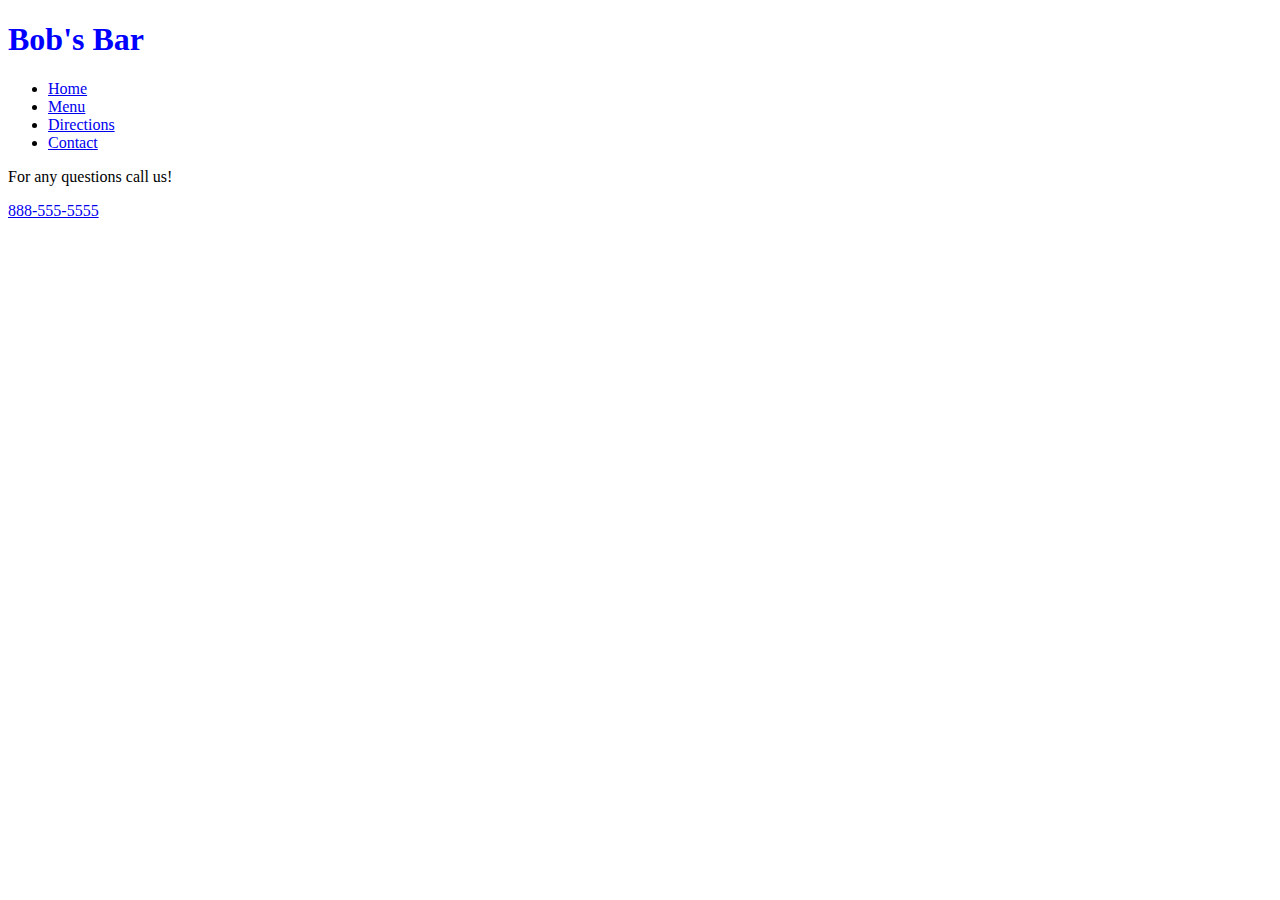
==== contact.html @ 0db3a22f "Add files via upload" ====
<!DOCTYPE html>
<html lang="en">
<head>
	<title>Bob's Bar</title>
	<!--This is an html comment-->
	<link rel="stylesheet" type="text/css" href="css/style.css">
</head>
<body>
	
<div id="wrapper">

	<header> 
		<h1 style="color:blue;">Bob's Bar</h1>
	</header>  
	
	
	<nav>
		<ul>      
			<li><a href="index.html">Home</a></li>
			<li><a href="menu.html">Menu</a></li>     
			<li><a href="directions.html">Directions</a></li>  
			<li><a href="contact.html">Contact</a></li>
		</ul>
	</nav>
	
	
	<main> 
		<p>For any questions call us!</p>
	<a id="mobile" href="tel:888-555-5555">888-555-5555</a>
		
	</main> 

	
	<footer> 
	
	</footer>
	
</div>	





</body>
</html>
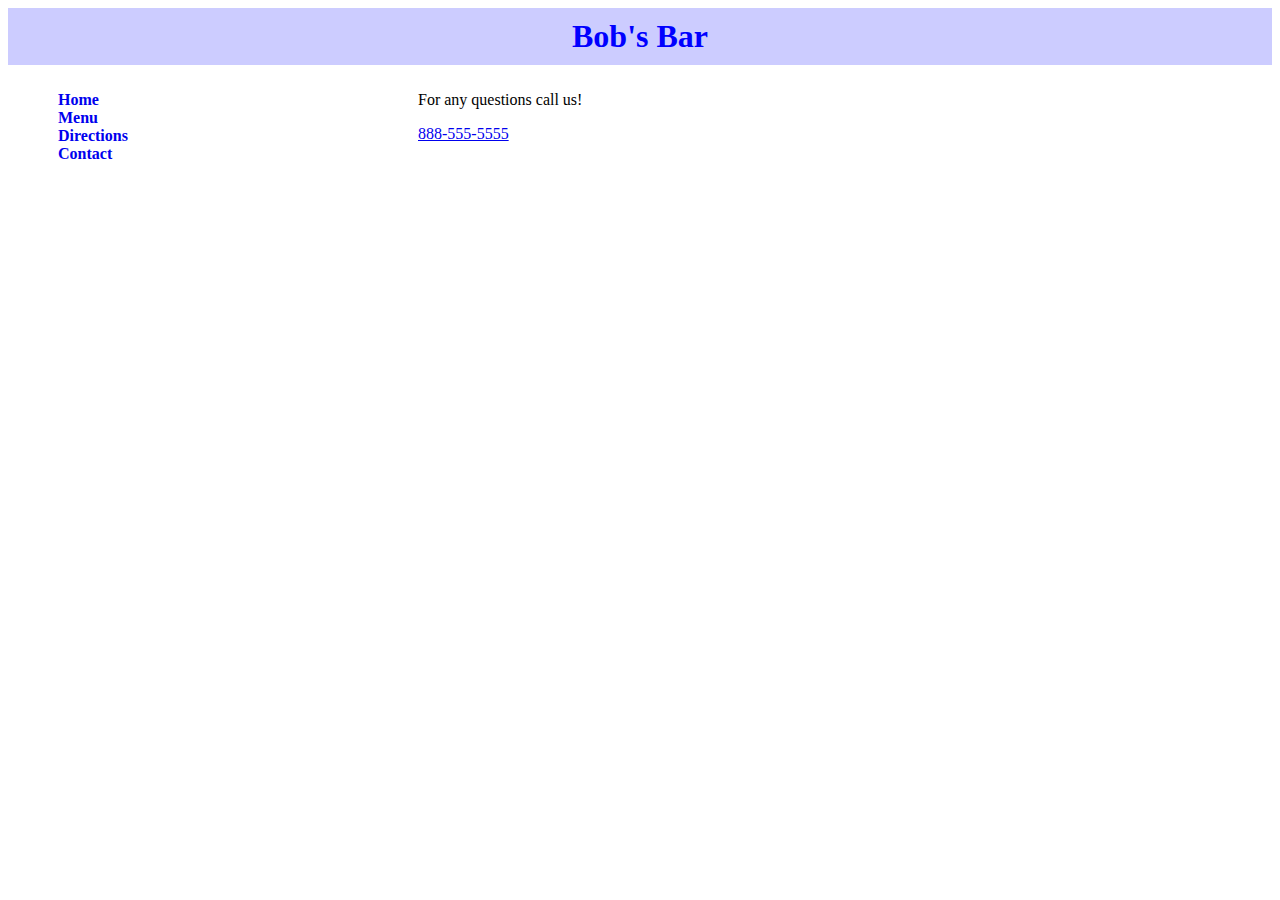
==== commit 58ec8de3: "Update contact.html" ====
--- a/contact.html
+++ b/contact.html
@@ -3,7 +3,7 @@
 <head>
 	<title>Bob's Bar</title>
 	<!--This is an html comment-->
-	<link rel="stylesheet" type="text/css" href="css/style.css">
+	<link rel="stylesheet" type="text/css" href="style.css">
 </head>
 <body>
 	
@@ -42,4 +42,4 @@
 
 
 </body>
-</html>+</html>
--- a/style.css
+++ b/style.css
@@ -0,0 +1,40 @@
+wrapper{
+	width: 80%;
+	margin-left: auto;
+	margin-right: auto;
+	background-color: #EAEAEA;
+	font-family: Arial, Helvetica, sans-serif;
+}
+header { 
+	background-color: #CCCCFF;
+	 font-family: "Times New Roman", Times, serif;
+	 text-align:center;
+}
+h1 {
+	margin: 0;
+	padding: 10px;
+}
+nav { 
+	float: left; width: 90px;
+	padding: 10px; 
+	font-size: 14;
+	font-weight: bold;
+}
+nav ul{
+	list-style-type: none;
+}
+nav a{text-decoration: none;}
+main { margin-left: 400px;
+	padding: 10px;
+	background-color:  #FFFFFF;
+}
+footer { 
+	text-align: center;
+	font-style: italic;
+	background-color: #CCCCFF;
+ }
+ 
+ thead{ background-color: #eaeaea;}
+ tbody{font-family: Arial, sans-serif; font-size .90em;}
+ tbody td{ border-bottom: 1px #000033 dashed; padding-left: 25px;}
+ tfoot{background-color: eaeaea; font-weight: bold; text-align: center}